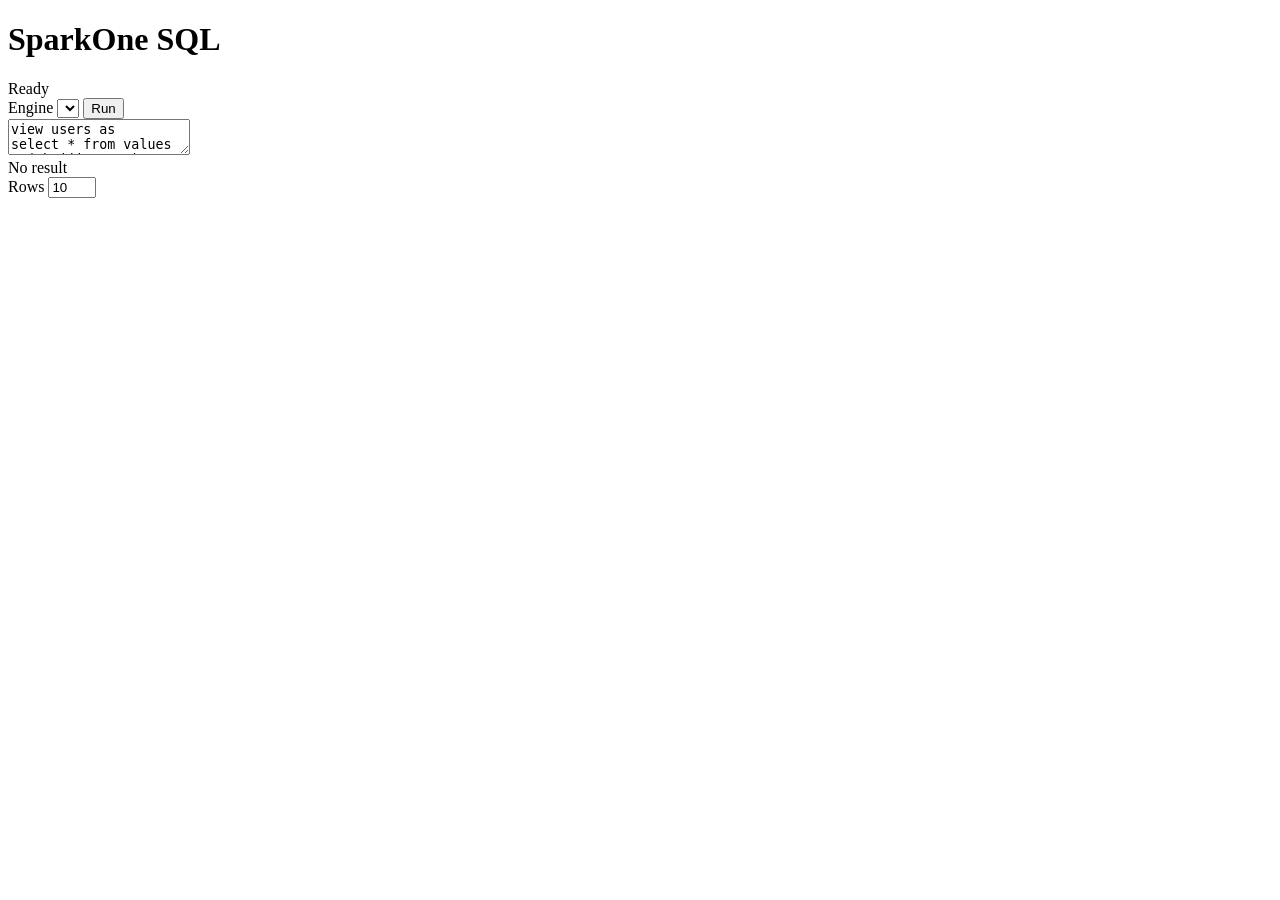
==== sparkone-server/src/main/resources/public/index.html @ 301cde17 "重构：调整 SparkOne 为多模块工程 将根工程改为 Maven aggregator，拆出 sparkone-server 和 sparkone-mysql-provider 两个模块，避免 S" ====
<!doctype html>
<html lang="en">
<head>
  <meta charset="utf-8">
  <meta name="viewport" content="width=device-width, initial-scale=1">
  <title>SparkOne SQL</title>
  <link rel="stylesheet" href="/webjars/codemirror/5.65.19/lib/codemirror.css">
  <link rel="stylesheet" href="/webjars/codemirror/5.65.19/theme/idea.css">
  <link rel="stylesheet" href="/style.css">
</head>
<body>
  <header>
    <h1>SparkOne SQL</h1>
    <div class="status" id="status">Ready</div>
  </header>
  <main>
    <section class="pane">
      <div class="toolbar">
        <label>Engine <select id="engine"></select></label>
        <button id="compile" hidden>Compile</button>
        <button class="primary" id="run">Run</button>
      </div>
      <textarea id="script" spellcheck="false">view users as
select * from values
  ('beijing', 1),
  ('shanghai', 2),
  ('beijing', 3)
as users(city, id);

view city_stats as
select city, count(*) as cnt
from users
group by city;

select * from city_stats order by city;</textarea>
    </section>
    <section class="pane">
      <div class="toolbar">
        <div class="status" id="summary">No result</div>
        <label class="rows-control">Rows <input id="limit" type="number" min="1" max="10" value="10"></label>
      </div>
      <div class="output" id="output"></div>
    </section>
  </main>
  <script src="/webjars/codemirror/5.65.19/lib/codemirror.js"></script>
  <script src="/webjars/codemirror/5.65.19/mode/sql/sql.js"></script>
  <script src="/app.js"></script>
</body>
</html>
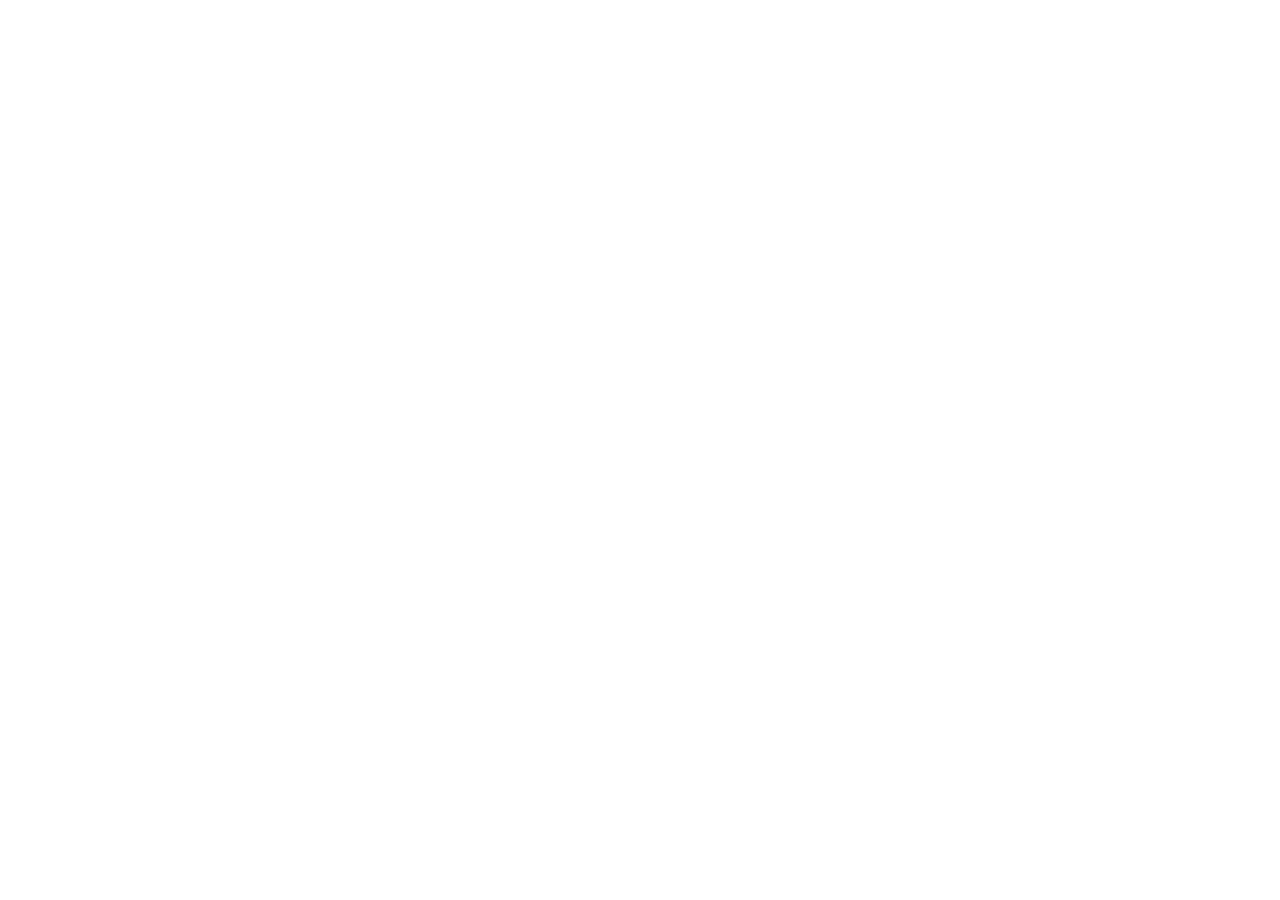
==== commit a91c2668: "功能：统一租户身份与写入安全策略 身份与会话： - 增加开发用户名登录和租户上下文，为后续 RMS 身份接入保留清晰边界。 - Kyuubi 按逻辑租户隔离 JDBC 会话，同时继续使用固定服务账号连" ====
--- a/sparkone-server/src/main/resources/public/index.html
+++ b/sparkone-server/src/main/resources/public/index.html
@@ -9,18 +9,34 @@
   <link rel="stylesheet" href="/style.css">
 </head>
 <body>
-  <header>
-    <h1>SparkOne SQL</h1>
-    <div class="status" id="status">Ready</div>
-  </header>
-  <main>
-    <section class="pane">
-      <div class="toolbar">
-        <label>Engine <select id="engine"></select></label>
-        <button id="compile" hidden>Compile</button>
-        <button class="primary" id="run">Run</button>
+  <section class="login-screen" id="login-screen" hidden>
+    <form class="login-form" id="login-form">
+      <h1>SparkOne SQL</h1>
+      <label for="username">Username</label>
+      <div class="login-fields">
+        <input id="username" name="username" maxlength="64" autocomplete="username" required>
+        <button class="primary" type="submit">Continue</button>
       </div>
-      <textarea id="script" spellcheck="false">view users as
+      <div class="login-error" id="login-error" role="alert"></div>
+    </form>
+  </section>
+  <div class="workspace" id="workspace" hidden>
+    <header>
+      <h1>SparkOne SQL</h1>
+      <div class="header-actions">
+        <span class="current-user" id="current-user"></span>
+        <button id="logout" type="button">Log out</button>
+        <div class="status" id="status">Ready</div>
+      </div>
+    </header>
+    <main>
+      <section class="pane">
+        <div class="toolbar">
+          <label>Engine <select id="engine"></select></label>
+          <button id="compile" hidden>Compile</button>
+          <button class="primary" id="run">Run</button>
+        </div>
+        <textarea id="script" spellcheck="false">view users as
 select * from values
   ('beijing', 1),
   ('shanghai', 2),
@@ -33,15 +49,16 @@
 group by city;
 
 select * from city_stats order by city;</textarea>
-    </section>
-    <section class="pane">
-      <div class="toolbar">
-        <div class="status" id="summary">No result</div>
-        <label class="rows-control">Rows <input id="limit" type="number" min="1" max="10" value="10"></label>
-      </div>
-      <div class="output" id="output"></div>
-    </section>
-  </main>
+      </section>
+      <section class="pane">
+        <div class="toolbar">
+          <div class="status" id="summary">No result</div>
+          <label class="rows-control">Rows <input id="limit" type="number" min="1" max="10" value="10"></label>
+        </div>
+        <div class="output" id="output"></div>
+      </section>
+    </main>
+  </div>
   <script src="/webjars/codemirror/5.65.19/lib/codemirror.js"></script>
   <script src="/webjars/codemirror/5.65.19/mode/sql/sql.js"></script>
   <script src="/app.js"></script>
